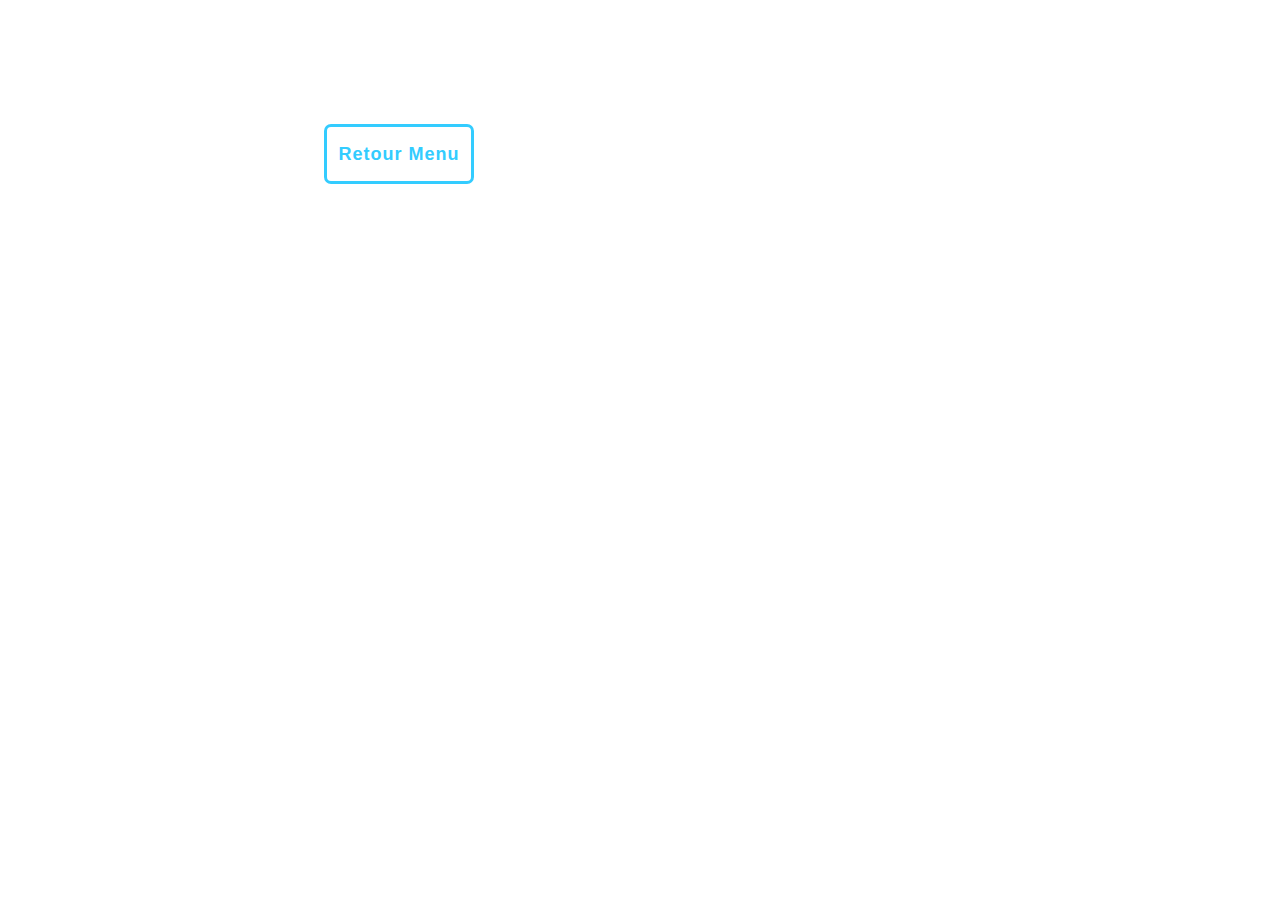
==== voc_aide.html @ 5b6ac629 "Add files via upload" ====
<!DOCTYPE html>
<html lang="en">
<head>
    <meta charset="UTF-8">
    <link href="style.css" rel="stylesheet" type="text/css">
    <title>Test Vocabulaire - Aide</title>

</head>
<body style="display: block;">
    
    <div id='bordure'style="display: inline-block; margin-top: 5%; width:50%">
        <button id="boutonQuitter" class="bouton couleur" onclick="javascript:document.location.href='voc_menuCentral.html'" >Retour Menu</button>
        <h1> Bienvenue dans l'aide</h1>
        <br>
        <h2> • S'exercer sur une fiche de votre choix</h2>
        <p>Utilisez le champ blanc prévu à cet effet, en cliquant dessus et choisissant votre fichier .txt 
            <br>(qui contient le format adapté de texte, voir ci-dessous). 
            <br><i>Remarque: Vous pouvez aussi glisser-déposer le fichier.</i>
        </p>
            
        <br>
        <h2>• Télécharger une fiche</h2>
        <p>Pour télécharger une fiche rendez vous dans le menu central , puis dans "Télécharger une fiche" et choisissez une fiche sur le thème de votre choix. Cliquez dessus. Le téléchargement devrait se lancer automatiquement.
            <br>
            Ensuite, vous retrouverez la fiche au format txt dans le dossier d'enregistrement choisi.
        </p>
        <br>
    </div>

    <style>
        p{
            margin-left: 10%;
            margin-right: 10%;
        }
    </style>


</body>
</html>
---- style.css ----
HTML{
    overflow: hidden;
}
body{   
    
    cursor: default;
    text-align: center;
    font-family: 'Times New Roman', Times, serif;
    color: white;
    background-image: url(https://www.supremo.co.uk/typeterms/images/background.jpg);
    
    user-select: none;
}

a{
    color: #33CCFF;
    font-weight: bold;
}


#listeARevoir{
    text-align: left;
    color: white;
    font: italic;
    font-size: 20px;
}

#liste{
    text-align: left;
}


#consigne{
    font-style: italic;
    margin-right: 20px;
}
#question{
    font-weight: bold; 
}





#zoneInterfaceResultat{
    color: rgb(26, 27, 31);
    
    background: white;
	border: 3px white dashed;

    background-clip: content-box;
    
    transition: ease-in 0.3s;

    border-radius: 3px;

    margin: 0 auto;
    height: auto;
    min-height: 100px;
    width: fit-content;
    min-width: 50%;
    max-width: 80%;
    
}
#zoneInterfaceResultat.reponseFausse{
    
    background: rgb(228, 79, 79);
    background-clip: content-box;
	border: 3px rgb(196, 1, 1) dashed;
}
#zoneInterfaceResultat.reponseJuste{
    
    background: rgb(63, 196, 69);
    background-clip: content-box;
	border: 3px rgb(1, 196, 66) dashed;
}


.ligneQuestion{
    display: inline-block;
    font-size: 40px;
}




.bouton{
    outline: none;
    background-color: transparent;
    border: 3px solid #33CCFF;
    border-radius: 7px;
    color: #33CCFF;
    text-align: center;
    font-size: 18px;
    font-weight: bold;
    cursor: pointer;
    margin-left: 0px;
    transition: linear;
    height: 60px;
    width: 150px;
    
}
.bouton:hover{
    color: #25274D;
}


/* HOVER BOUTON  */

.couleur {
    letter-spacing: 1px;
    position: relative;
    overflow: hidden;
    background: none;
	transition: all 0.3s;
}

.couleur:after{
    content: '';
	position: absolute;
	z-index: -1;
	transition: all 0.3s;
	width: 100%;
	height: 0;
	top: 50%;
	left: 50%;
	background: #33CCFF;
	opacity: 0;
    transform: translateX(-50%) translateY(-50%) rotate(45deg);
}
.couleur:before{
	line-height: 1;
	position: relative;
}

.couleur:hover:after {
    content: '';
    height: 180%;
	opacity: 1;
}
.couleur:active:after {
    /*Animation de click sur le bouton*/
    content: '';
	height: 400%;
	opacity: 1;
}



#boutonQuitter{
    vertical-align: top;
    margin-right: 80%;
}

/*--------------------------------Menu central-------------------------------------*/

#bordure{
    border: 3px transparent solid;
    border-radius: 5px;
    animation: aniBordure 1s linear forwards;
    padding: 50px;
    
}


@keyframes aniBordure{
    to{border-color: white;}
}











/*Page se tester -----------------------------------------------*/

#champUpload{
    color: rgb(27, 31, 26);
    background-color: white;
    font-style: italic;
    font-size: 20px;
    cursor: pointer;
    padding: 10px 10px;
    border-radius: 20px;
    transition: ease-in 0.1s;
}
#champUpload:hover{
    background-color: #33CCFF;
}
#champUpload:active{
    border-width: 5px;
}

#champReponse{
    font-size: 25px;
    outline: none;
    color: rgb(26, 27, 31);
    padding: 15px 32px;
    border: 2px solid white;
    border-radius: 4px;
    animation-name: aniChampOut;
    animation-duration: 0.35s;
    margin-top: 50px;
    margin-bottom: 50px;
    width: 30%;
    height: 45px;
}
@keyframes aniChampOut{
    from{padding:15px 50px}
    to{padding:15px 32px}
}
#champReponse:focus{
    animation-name: aniChampIn;
    animation-duration: 0.35s;
    animation-fill-mode: forwards;
}

@keyframes aniChampIn{
    from{padding:15px 32px}
    to{padding:15px 50px}
}




/*Animations de succès et d'échec -------------------------------------*/

.shake {
	animation-name: shake;
	animation-duration: 1s;
	animation-fill-mode: both;

}

@keyframes shake {
	from,
	to {
	  -webkit-transform: translate3d(0, 0, 0);
	  transform: translate3d(0, 0, 0);
	}
  
	10%,
	30%,
	50%,
	70%,
	90% {
	  -webkit-transform: translate3d(-10px, 0, 0);
	  transform: translate3d(-10px, 0, 0);
	}
  
	20%,
	40%,
	60%,
	80% {
	  -webkit-transform: translate3d(10px, 0, 0);
	  transform: translate3d(10px, 0, 0);
	}
  }
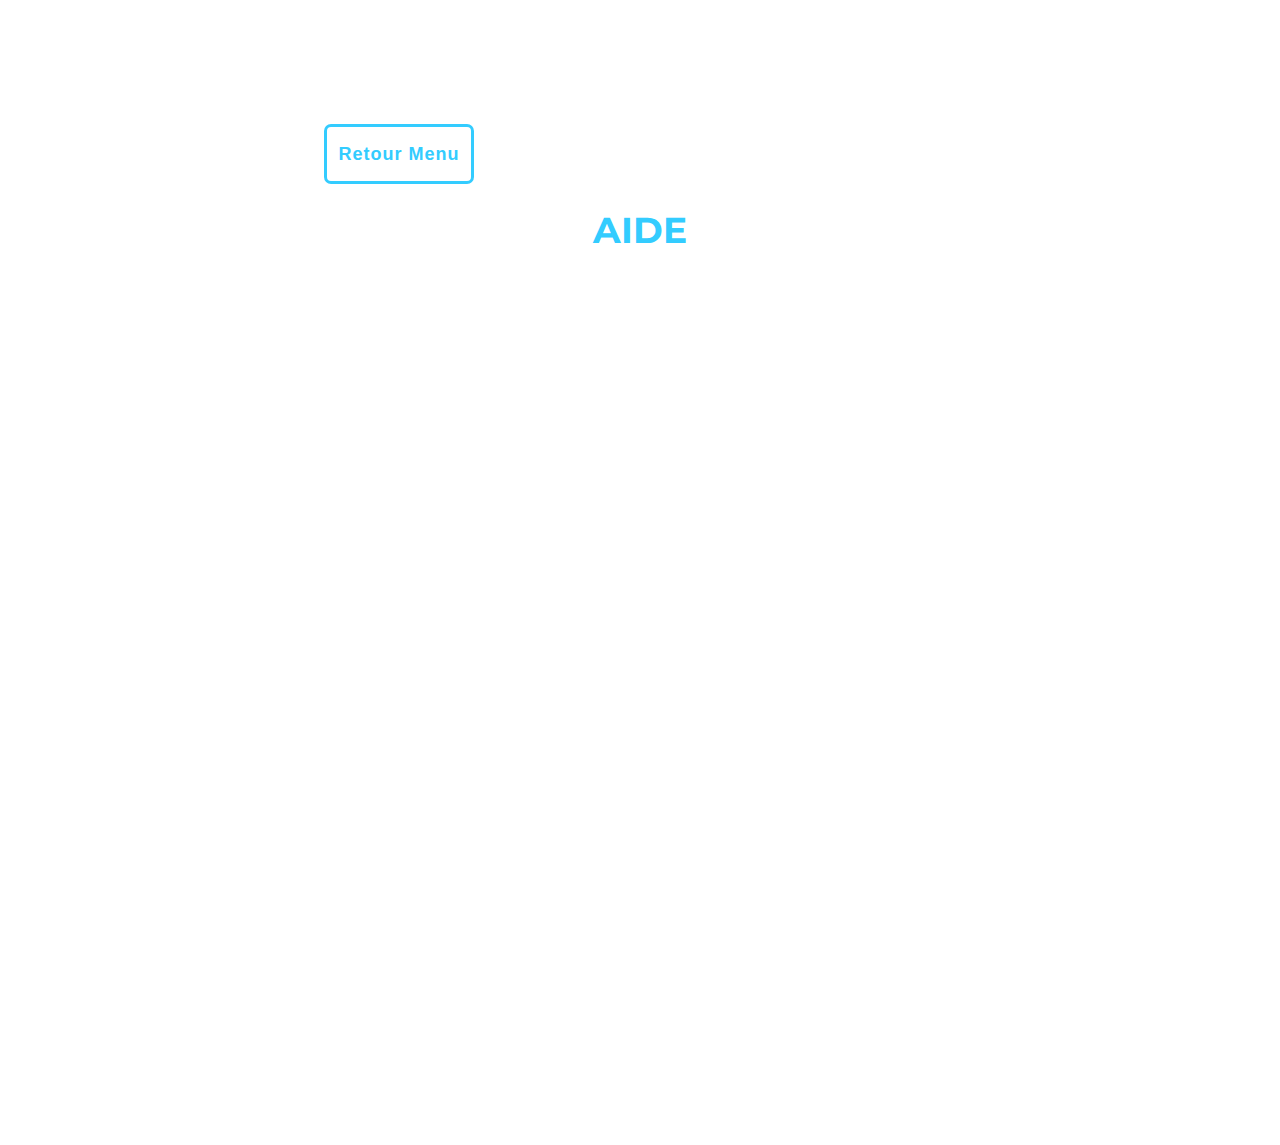
==== commit feb2f864: "loading screen fix" ====
--- a/voc_aide.html
+++ b/voc_aide.html
@@ -3,19 +3,24 @@
 <head>
     <meta charset="UTF-8">
     <link href="style.css" rel="stylesheet" type="text/css">
+    <link href="https://fonts.googleapis.com/css?family=Source+Serif+Pro&display=swap" rel="stylesheet">
+    <link href="https://fonts.googleapis.com/css?family=Montserrat&display=swap" rel="stylesheet">
     <title>Test Vocabulaire - Aide</title>
 
 </head>
-<body style="display: block;">
+<body style="display: block; overflow-y: scroll;">
     
     <div id='bordure'style="display: inline-block; margin-top: 5%; width:50%">
-        <button id="boutonQuitter" class="bouton couleur" onclick="javascript:document.location.href='voc_menuCentral.html'" >Retour Menu</button>
-        <h1> Bienvenue dans l'aide</h1>
+        <button id="boutonQuitter" class="bouton couleur" onclick="javascript:document.location.href='index.html'" >Retour Menu</button>
+        <h1> AIDE </h1>
         <br>
-        <h2> • S'exercer sur une fiche de votre choix</h2>
-        <p>Utilisez le champ blanc prévu à cet effet, en cliquant dessus et choisissant votre fichier .txt 
-            <br>(qui contient le format adapté de texte, voir ci-dessous). 
-            <br><i>Remarque: Vous pouvez aussi glisser-déposer le fichier.</i>
+        <br>
+        <h2>• Présentation</h2>
+        <p>Bienvenue sur Vocabulary Test ! Ici vous pouvez tester vos connaissance en vocabulaire en anglais. Différents thèmes sont proposés sous forme de fiches.</p>
+        <br>
+        <h2>• S'exercer sur une fiche de votre choix</h2>
+        <p>Rendez vous à la page 'Se Tester' à partir de la page d'accueil, puis cliquez sur le champ blanc prévu à cet effet, et choisissez votre fichier .txt 
+            <br><i>Remarque: le fichier doit être au format adapté ! Pour cela, regardez l'aide 'Télécharger une fiche' ou utilisez ceux téléchargés en fin de test.</i>
         </p>
             
         <br>
@@ -28,9 +33,25 @@
     </div>
 
     <style>
+
+        h1,h2{
+            font-family: Montserrat;
+            font-size: 36px;
+            color: #3cf;
+        }
+
+        h2{
+            text-align: start;
+            font-size: 2em;
+            color: white;
+        }
+
         p{
-            margin-left: 10%;
-            margin-right: 10%;
+            text-align: start;
+            font-family: 'Source Serif Pro',serif;
+            font-size: 1.2em;
+            line-height: 1.3em;
+            
         }
     </style>
 
--- a/style.css
+++ b/style.css
@@ -1,11 +1,9 @@
-HTML{
-    overflow: hidden;
-}
+
 body{   
     
     cursor: default;
     text-align: center;
-    font-family: 'Times New Roman', Times, serif;
+    font-family: 'Source Serif Pro',serif;
     color: white;
     background-image: url(https://www.supremo.co.uk/typeterms/images/background.jpg);
     
@@ -166,13 +164,6 @@
 @keyframes aniBordure{
     to{border-color: white;}
 }
-
-
-
-
-
-
-
 
 
 
